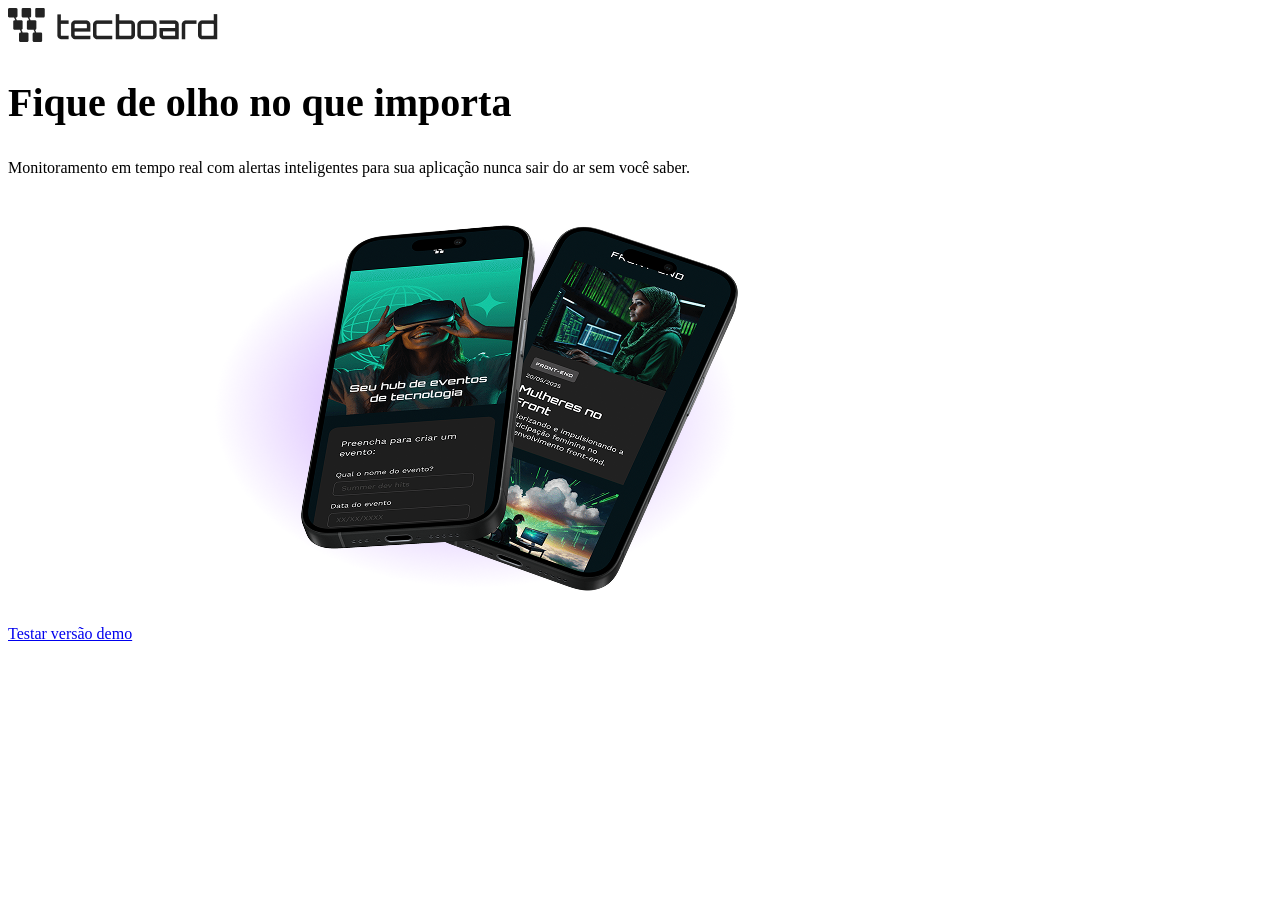
==== index.html @ 12e5afff "start" ====
<!DOCTYPE html>
<html lang="pt-BR">
<head>
    <meta charset="UTF-8">
    <meta name="viewport" content="width=device-width, initial-scale=1.0">
    <link rel="icon" href="img/Favicon.svg" type="image/svg+xml">
    <title>Tecboard</title>
</head>
<body>
    <header>
        <img src="img/Logo.png" alt="Logo Tecboard na cor preta">
    </header>
    <main>
        <section>
          <h1 style="font-size: 40px;">Fique de olho no que importa</h1>
          <p>Monitoramento em tempo real com alertas inteligentes para sua aplicação nunca sair do ar sem você saber.</p>
          <a href="#">Testar versão demo</a>
          <img src="img/celulares-desktop.png" alt="Dois celulares pretos com uma sombra roxa">
        </section>
    </main>
</body>
</html>
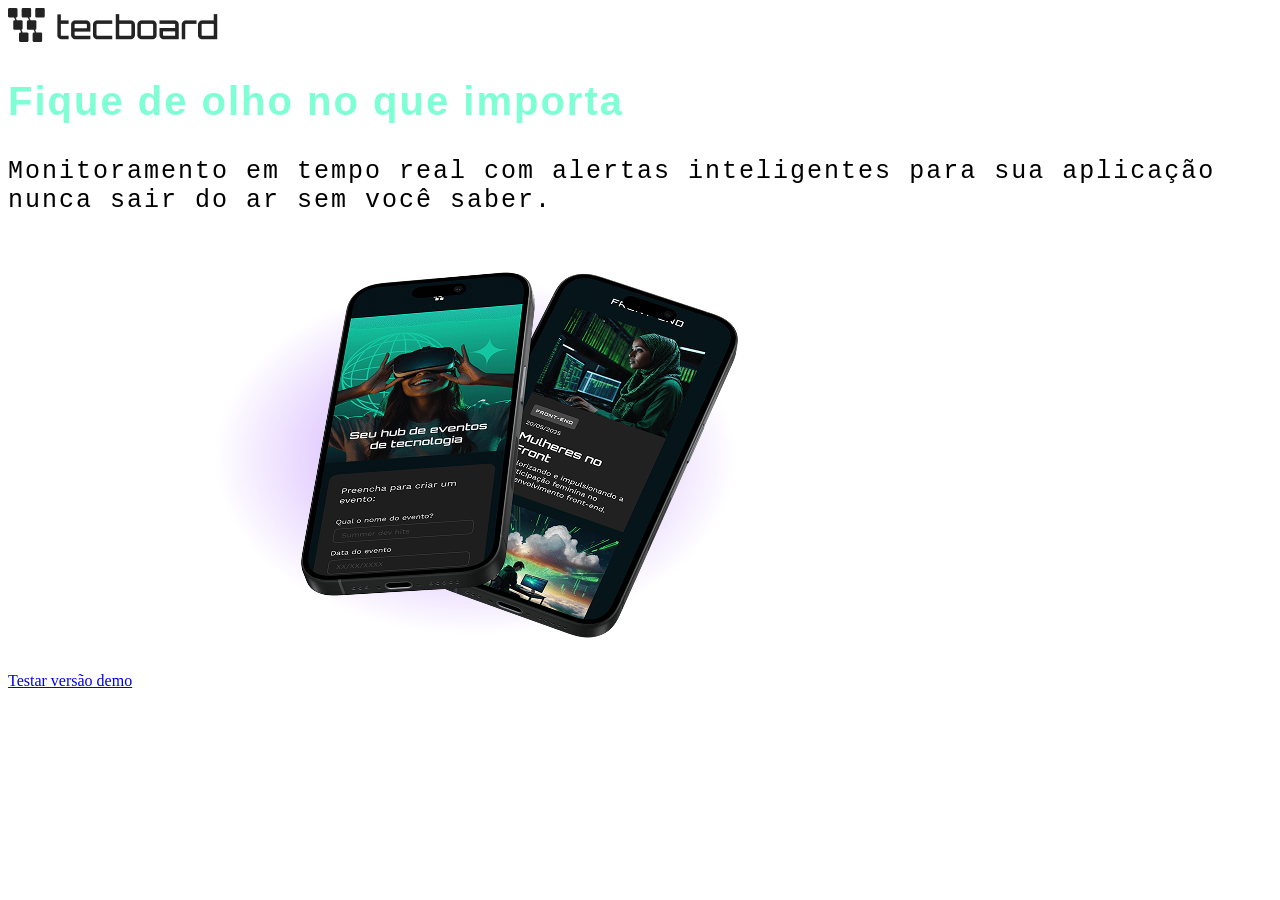
==== commit 78d47764: "add css" ====
--- a/index.html
+++ b/index.html
@@ -12,8 +12,8 @@
     </header>
     <main>
         <section>
-          <h1 style="font-size: 40px;">Fique de olho no que importa</h1>
-          <p>Monitoramento em tempo real com alertas inteligentes para sua aplicação nunca sair do ar sem você saber.</p>
+          <h1 style="font-size: 40px; color:aquamarine; font-family: Arial, Helvetica, sans-serif; letter-spacing: 2px">Fique de olho no que importa</h1>
+          <p style="font-size: 25px; font-family:'Courier New', Courier, monospace; letter-spacing: 2px;">Monitoramento em tempo real com alertas inteligentes para sua aplicação nunca sair do ar sem você saber.</p>
           <a href="#">Testar versão demo</a>
           <img src="img/celulares-desktop.png" alt="Dois celulares pretos com uma sombra roxa">
         </section>
